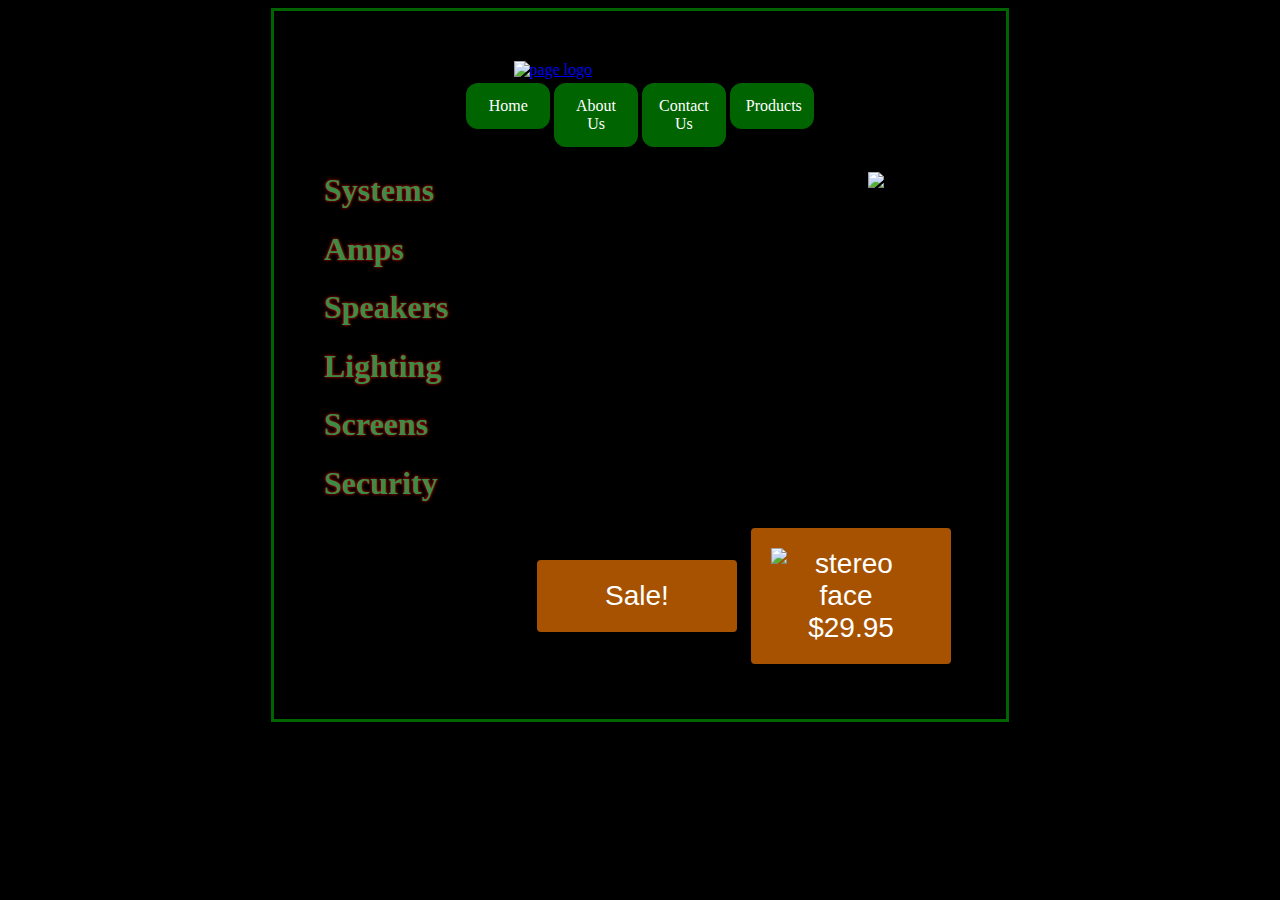
==== finalproject.html @ 796d26b4 "uploading files" ====
<!DOCTYPE html>
<!--
    Filename:finalproject.html
    Developer: Dylan Jones
    Date: 5-1-2018
    Description: A website for Bill's Car Stereos
    Short description: For the home page I tried to keep to the drawing given.
    I put a red outline around the services so they pop some and I put an orange button around the deals
    so potential customers would be drawn to them.  The contact us page I tried to keep simple and the 
    products page I tried to keep the focus on images of the products first. The entire site is black and 
    green because from my experience with car audio technicians they seem to dig that aesthetic.
-->
<html lang="en">
<head>
	<link rel="stylesheet" href="finalproject.css">
	<title>Bill's Car Steros </title>
</head>

<body>
	<div class="wrapper">
	<div class="banner">
		<a href="default.asp"><img src="../images/billslogo.png" alt="page logo"></a> 
	</div>
	
	
	<div class="horizontallinks">
		 <ul>
			<li><a href="../finalproject/finalproject.html">Home</a></li>
			<li><a href="#">About Us</a></li>
			<li><a href="../finalproject/finalprojectcontactus.html">Contact Us</a></li>
			<li><a href="../finalproject/finalprojectproducts.html">Products</a></li>
		</ul> 
	</div>
	<div class="mainbody">
		<div class="sameline">
		<img src="../images/carstereo.png" alt="car speaker">
		
		<div class="mainbodytext"	
			<ul>
				<li><h1>Systems</h1></li>
				<li><h1>Amps</h1></li>
				<li><h1>Speakers</h1></li>
				<li><h1>Lighting</h1></li>
				<li><h1>Screens</h1></li>
				<li><h1>Security</h1></li>
			</ul>
		</div>
		</div>
		<div class="lowerbody" style="display: inline; float: right;" s>
			<button class="button" style="vertical-align:middle"><span>Sale! </span></button>
			<button class="button" style="vertical-align:middle"><span><img src="../images/stereoface.gif" alt="stereo face">$29.95 </span></button>
		</div>
		</div>
</body>
</html>
---- finalproject.css ----
body {
   background-color: black;
}

.banner img{
    display: block;
    margin-left: auto;
    margin-right: auto;
    width: 40%;
}

.horizontallinks ul {
    list-style-type: none;
    margin: auto;
	width: 55.6%;;
    padding: 0;
    overflow: hidden;
	display: flex;
}


.horizontallinks a {
    background-color: darkgreen;
    border: none;
    color: white;
    padding: 15px 32px;
    text-align: center;
    text-decoration: none;
    display: inline-block;
    font-size: 16px;
    margin: 4px 2px;
    cursor: pointer;
	border-radius: 12px;
}

.horizontallinks li{
	display:block;
    float:left;
    width: 33%;
    min-width:5%;
}

.horizontallinks li {
    float: left;
}

.horizontallinks li a {
    display: block;
    color: white;
    text-align: center;
    padding: 14px 16px;
    text-decoration: none;
}

.horizontallinks li a:hover {
    background-color: #111;
}

.mainbody {
	
}
.mainbody img{
	max-width: 500px;
	max-height: 500px;
	float: right;
}

.mainbodytext h1{
	color: #3D8B46;
	text-shadow: 0 0 3px #FF0000;
}
.button {
  display: inline-block;
  border-radius: 4px;
  background-color: #A65200;
  border: none;
  color: #FFFFFF;
  text-align: center;
  font-size: 28px;
  padding: 20px;
  width: 200px;
  transition: all 0.5s;
  cursor: pointer;
  margin: 5px;
}

.button span {
  cursor: pointer;
  display: inline-block;
  position: relative;
  transition: 0.5s;
}

.button span:after {
  content: '\00bb';
  position: absolute;
  opacity: 0;
  top: 0;
  right: -20px;
  transition: 0.5s;
}

.button:hover span {
  padding-right: 25px;
}

.button:hover span:after {
  opacity: 1;
  right: 0;
}

.wrapper{
	margin: auto;
    width: 50%;
    border: 3px solid darkgreen;
    padding: 50px;
	overflow: auto
}

.lowerbody img{
	max-width: 150px;
	max-height: 150px;
	float: left;
}

.forms {
	color: white;
}

.forms form{
	margin: auto;
    width: 25%;
}

.container {
    position: relative;
    width: 50%;
    margin-top: 100px;
    margin-bottom: 100px;
    margin-right: 0px;
    margin-left: 40%;
}

.container h1 {
    position: relative;
    width: 50%;
    margin-top: 100px;
    margin-bottom: 100px;
    margin-right: 0px;
    margin-left: 5%;
	color: white;
}
.container a{
    border: none;
    color: white;
    text-align: center;
    text-decoration: none;
    display: inline-block;
    font-size: 16px;
    margin: 4px 2px;
    cursor: pointer;
	border-radius: 12px;
}

.image {
  opacity: 1;
  display: block;
  width: 100%;
  height: auto;
  transition: .5s ease;
  backface-visibility: hidden;
}

.middle {
  transition: .5s ease;
  opacity: 0;
  position: absolute;
  top: 75%;
  left: 25%;
  transform: translate(-50%, -50%);
  -ms-transform: translate(-50%, -50%);
  text-align: center;
}

.container:hover .image {
  opacity: 0.3;
}

.container:hover .middle {
  opacity: 1;
}

.text {
  background-color: #A65200;
  color: white;
  font-size: 16px;
  padding: 16px 32px;
}

.sameline{
	display: inline;
}
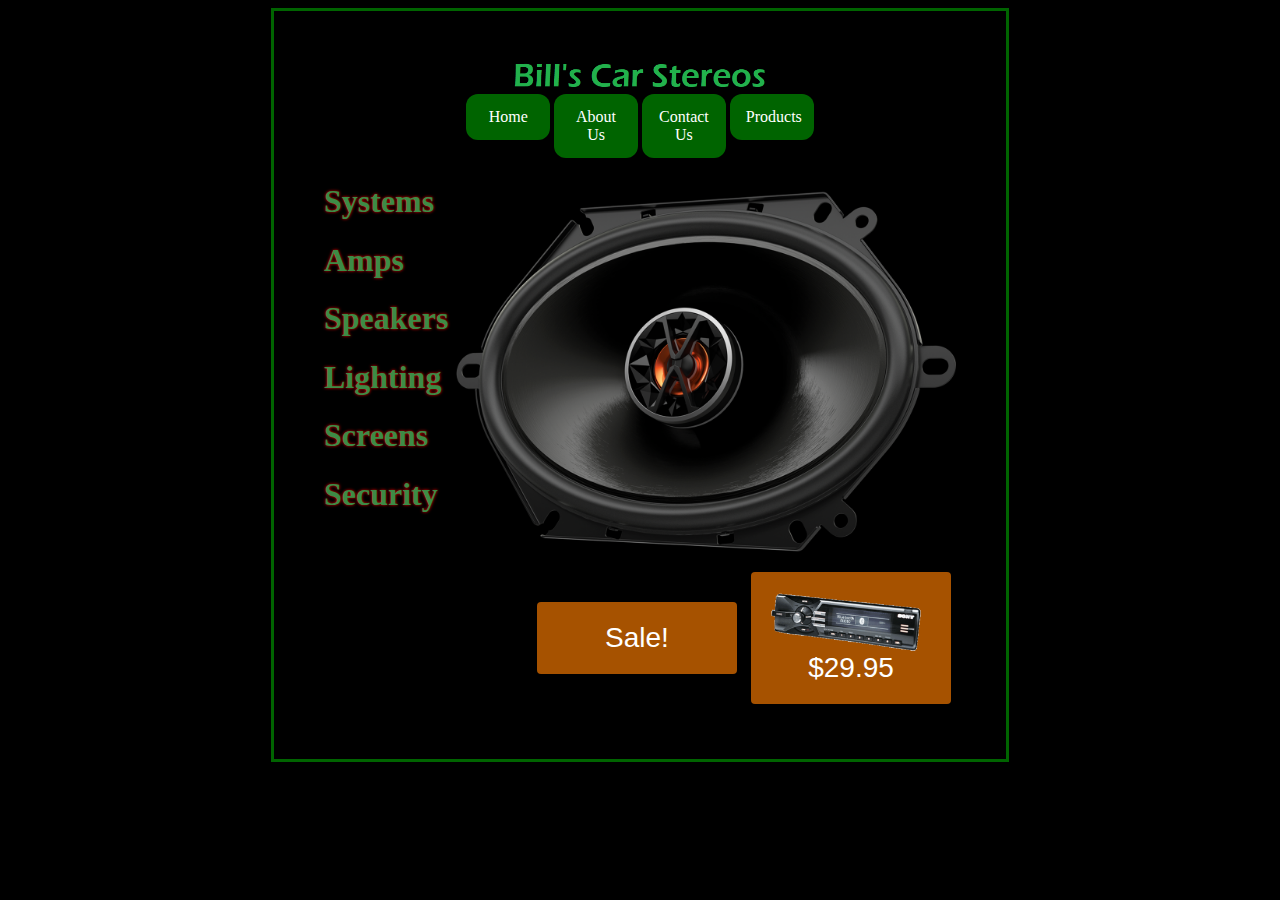
==== commit 16936251: "fixing links" ====
--- a/finalproject.html
+++ b/finalproject.html
@@ -19,21 +19,21 @@
 <body>
 	<div class="wrapper">
 	<div class="banner">
-		<a href="default.asp"><img src="../images/billslogo.png" alt="page logo"></a> 
+		<a href="default.asp"><img src="images/billslogo.png" alt="page logo"></a> 
 	</div>
 	
 	
 	<div class="horizontallinks">
 		 <ul>
-			<li><a href="../finalproject/finalproject.html">Home</a></li>
+			<li><a href="finalproject/finalproject.html">Home</a></li>
 			<li><a href="#">About Us</a></li>
-			<li><a href="../finalproject/finalprojectcontactus.html">Contact Us</a></li>
-			<li><a href="../finalproject/finalprojectproducts.html">Products</a></li>
+			<li><a href="finalproject/finalprojectcontactus.html">Contact Us</a></li>
+			<li><a href="finalproject/finalprojectproducts.html">Products</a></li>
 		</ul> 
 	</div>
 	<div class="mainbody">
 		<div class="sameline">
-		<img src="../images/carstereo.png" alt="car speaker">
+		<img src="images/carstereo.png" alt="car speaker">
 		
 		<div class="mainbodytext"	
 			<ul>
@@ -48,7 +48,7 @@
 		</div>
 		<div class="lowerbody" style="display: inline; float: right;" s>
 			<button class="button" style="vertical-align:middle"><span>Sale! </span></button>
-			<button class="button" style="vertical-align:middle"><span><img src="../images/stereoface.gif" alt="stereo face">$29.95 </span></button>
+			<button class="button" style="vertical-align:middle"><span><img src="images/stereoface.gif" alt="stereo face">$29.95 </span></button>
 		</div>
 		</div>
 </body>
